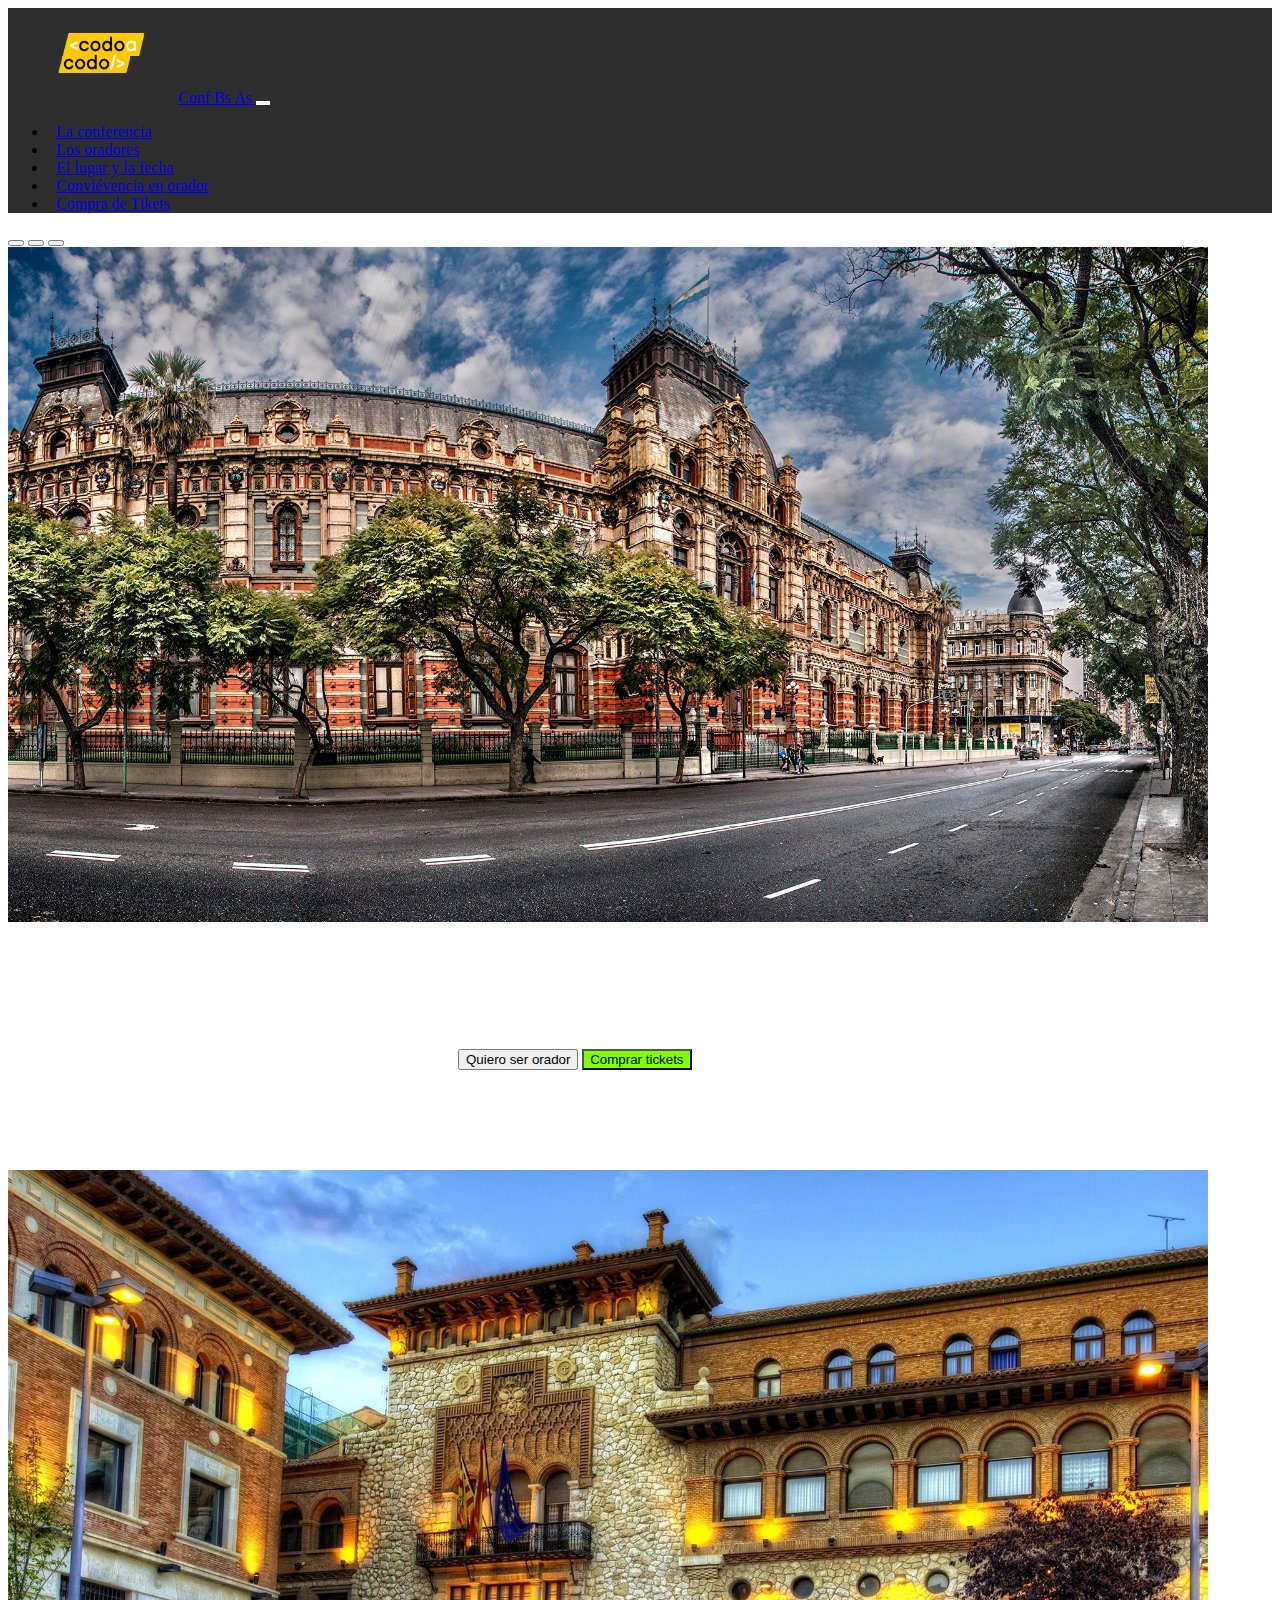
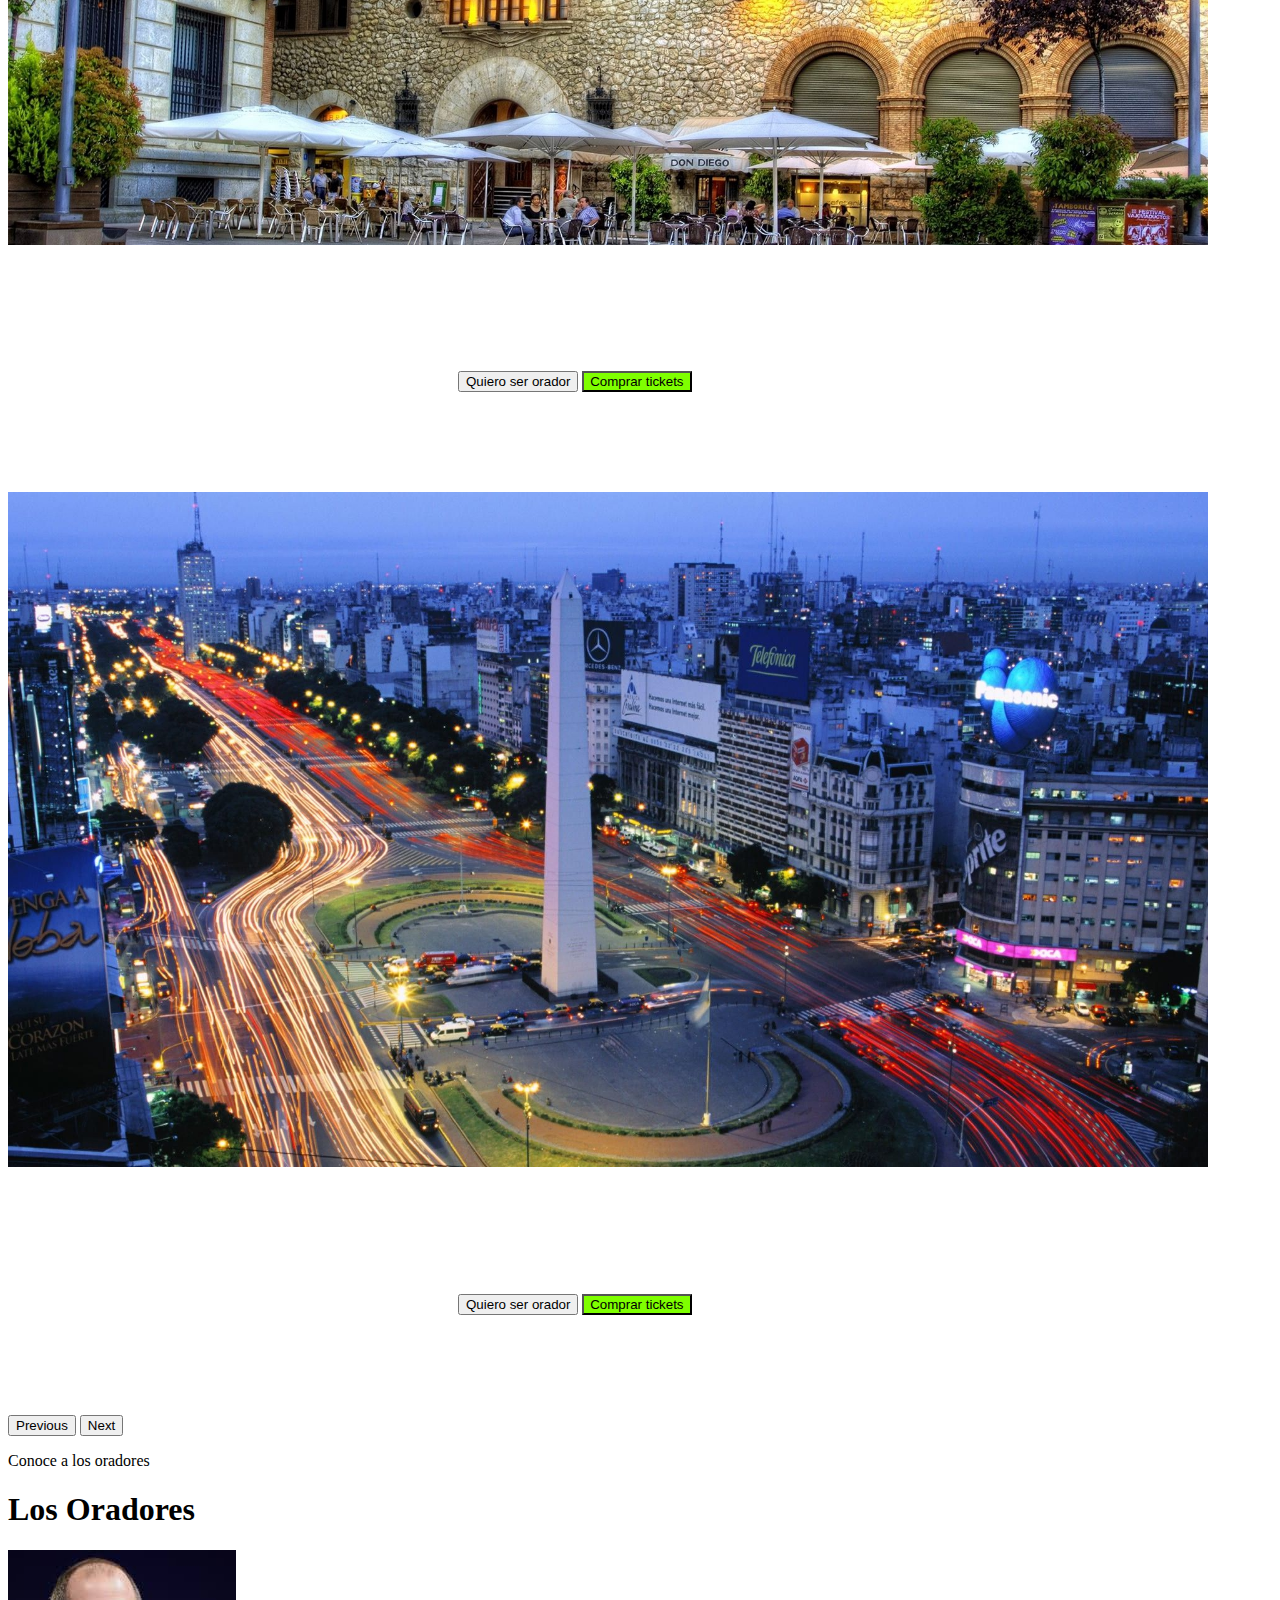
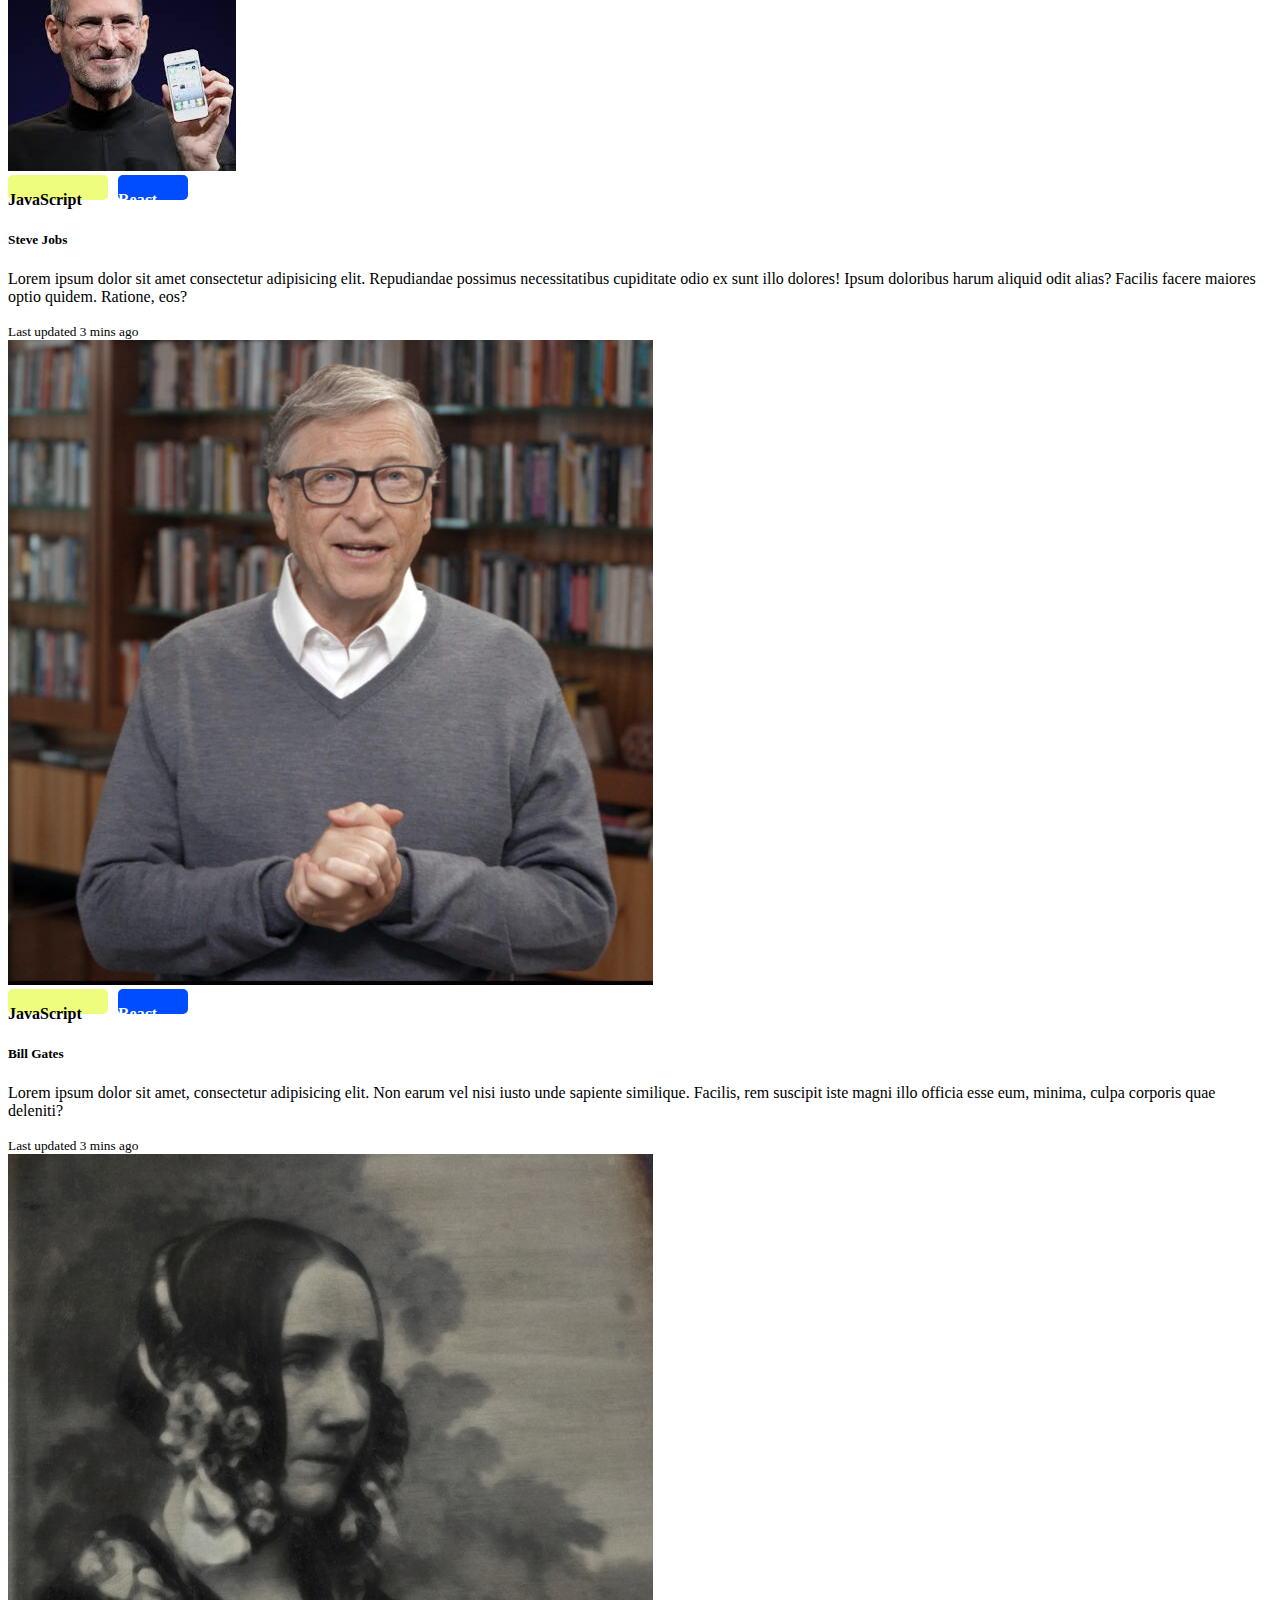
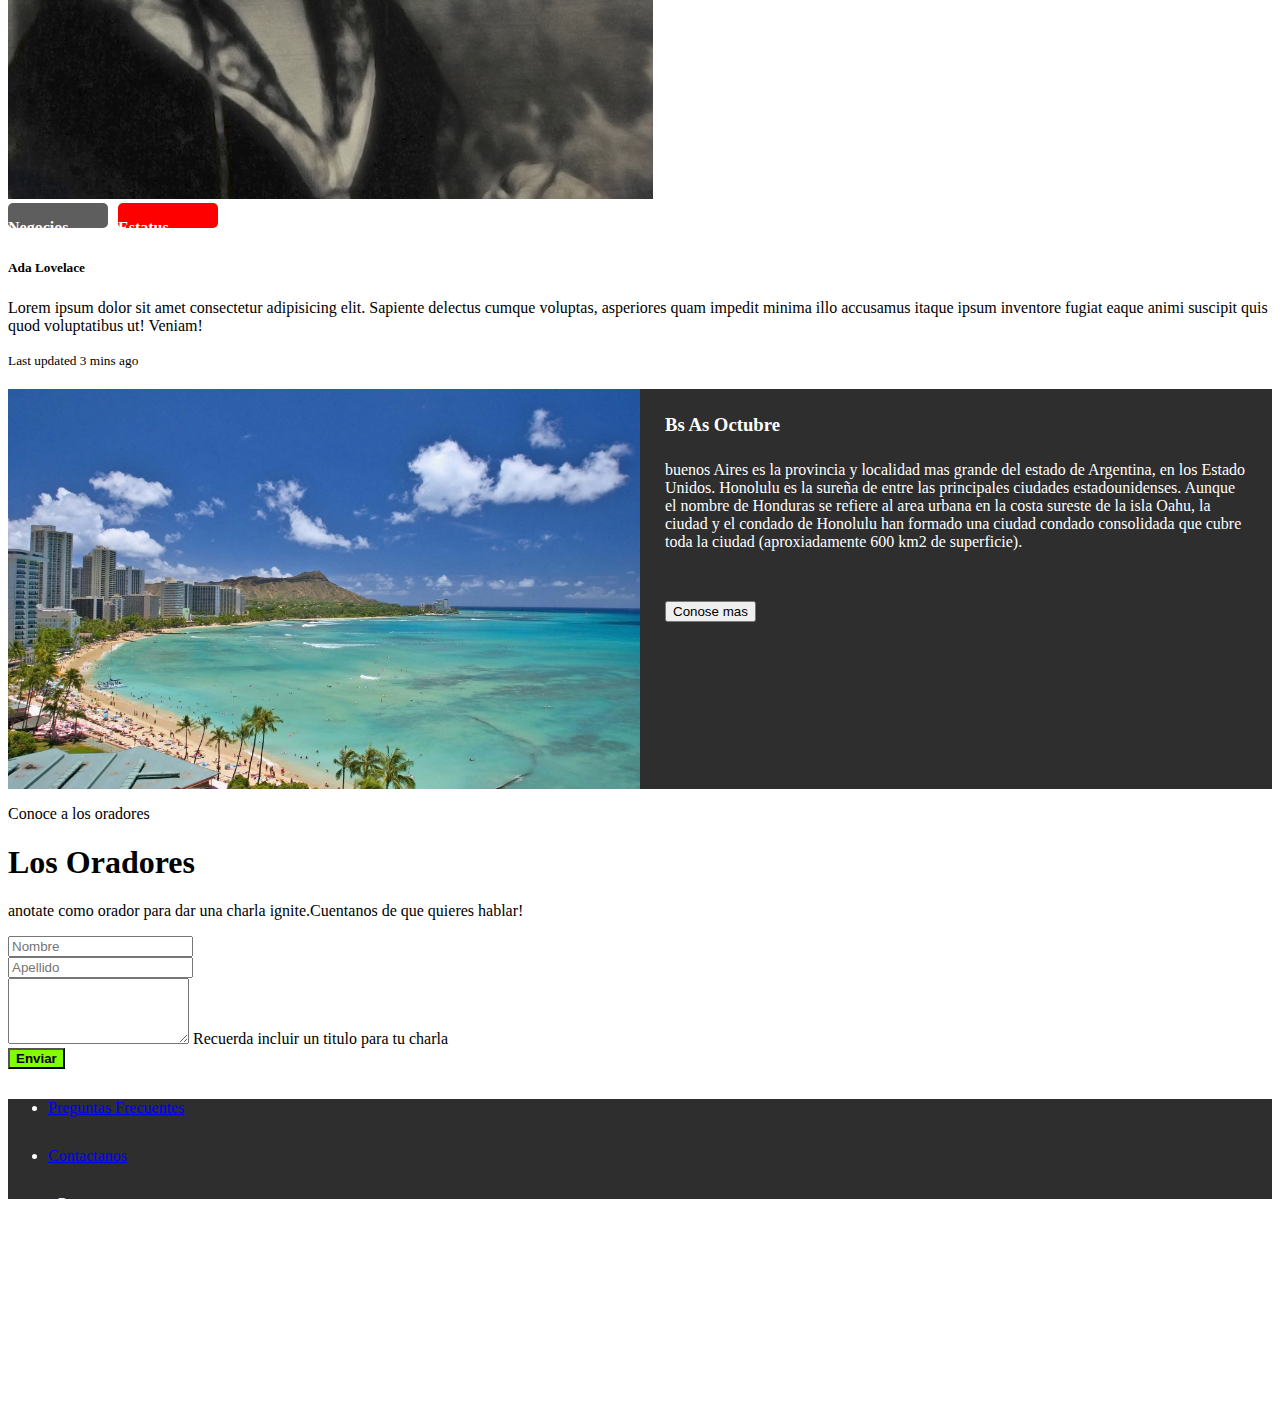
==== index.html @ 97eb902a "subiendo archivos" ====
<!doctype html>
<html lang="en">
  <head>
    <!-- Required meta tags -->
    <meta charset="utf-8">
    <meta name="viewport" content="width=device-width, initial-scale=1">

    <!-- Bootstrap CSS -->
    <link href="https://cdn.jsdelivr.net/npm/bootstrap@5.1.3/dist/css/bootstrap.min.css" rel="stylesheet" integrity="sha384-1BmE4kWBq78iYhFldvKuhfTAU6auU8tT94WrHftjDbrCEXSU1oBoqyl2QvZ6jIW3" crossorigin="anonymous">
    <link rel="stylesheet" href="estelos.css">
    <title>web codo a codo</title>
  </head>
  <body>

    <!--***************** nav *********************-->
    <nav class="navbar navbar-expand-lg navbar-light "style= "background-color: #2e2e2e;">
       
        <div class="container-fluid ">

          <!-- aca esta la imagen del logo -->
            <a class="navbar-brand  text-white" href="#">
            <img src="/img/logo (2).png" alt="" width="120" height="70" class="d-inline-block  imgg">Conf Bs As                
            </a>
            
            <!-- este es el boton de menu responsive -->
            <button class="navbar-toggler " type="button" data-bs-toggle="collapse" data-bs-target="#navbarSupportedContent" aria-controls="navbarSupportedContent" aria-expanded="false" aria-label="Toggle navigation">
                <span class="navbar-toggler-icon  "></span>
              </button>

              <div class=" collapse  navbar-collapse margenav" id="navbarSupportedContent">
                <!-- ms para colocar las listas a la derecha -->
                <ul class=" navbar-nav   ms-auto mb-2 mb-lg-0 ">
                  <!-- rounded para el boreder redondo -->
                  <li class="nav-item rounded mm">
                    <a class="nav-link  active text-white letrasa" aria-current="page" href="#">La conferencia</a>
                  </li>
                  <!-- mm para el margen de los botones -->
                  <li class="nav-item rounded mm ">
                    <a class="nav-link active text-white" aria-current="page" href="#">Los oradores</a>
                  </li>
                  <li class="nav-item rounded mm">
                    <a class="nav-link active text-white" aria-current="page" href="#">El lugar y la fecha</a>
                  </li>
                  <li class="nav-item  rounded mm">
                    <a class="nav-link active text-white" aria-current="page" href="#">Conviévencia en orador</a>
                  </li>
                  <li class="nav-item rounded mm compra">
                    <a class="nav-link active text-warning" aria-current="page" href="#">Compra de Tikets</a>
                  </li>
                  
                  </ul>
                  </div>             
            </div>
          </div>
        </div>
      </nav>
      <!--***************** nav fin *********************-->

      <!--***************** carusel *********************-->

      <div id="carouselExampleCaptions" class="carousel slide" data-bs-ride="carousel">
        <div class="carousel-indicators">
          <button type="button" data-bs-target="#carouselExampleCaptions" data-bs-slide-to="0" class="active" aria-current="true" aria-label="Slide 1"></button>
          <button type="button" data-bs-target="#carouselExampleCaptions" data-bs-slide-to="1" aria-label="Slide 2"></button>
          <button type="button" data-bs-target="#carouselExampleCaptions" data-bs-slide-to="2" aria-label="Slide 3"></button>
        </div>
        <div class="carousel-inner">
          <div class="carousel-item active bg-dark">
            <img src="/img/ba1.jpg" class="d-block w-100  bg-opacity-75 bg-dark " alt="...">
            <div class="carousel-caption d-none d-md-block llcentrartexto">
              <h5>Conf Bs As</h5>
              <p>Bs As llega por primera vez a Argentina. Un evento para compartir con nuestra comunidad el conocimiento y experiencia del los expertos que están creando el futuro de internet. Ven a conocer a miembros del evento,
                 a otros estudiantes de Codo a Codo y los oradores de primer nivel que tenemos para ti. Te esperamos!</p>
                 <button type="button" class="btn btn-outline-light">Quiero ser orador</button>
                 <button type="button" class="btn btncolor">Comprar tickets</button>
            </div>
          </div>
          <div class="carousel-item">
            <img src="img/ba2.jpg" class="d-block w-100" alt="...">
            <div class="carousel-caption d-none d-md-block llcentrartexto">
              <h5>Conf Bs As</h5>
              <p>Bs As llega por primera vez a Argentina. Un evento para compartir con nuestra comunidad el conocimiento y experiencia del los expertos que están creando el futuro de internet. Ven a conocer a miembros del evento, a otros estudiantes de Codo a Codo y los oradores de primer nivel que tenemos para ti. Te esperamos!</p>
              <button type="button" class="btn btn-outline-light">Quiero ser orador</button>

              <button type="button" class="btn btncolor">Comprar tickets</button>

            </div>
          </div>
          <div class="carousel-item">
            <img src="/img/ba3.jpg" class="d-block w-100" alt="...">
            <div class="carousel-caption d-none d-md-block llcentrartexto">
              <h5>Conf Bs As</h5>
              <p>Bs As llega por primera vez a Argentina. Un evento para compartir con nuestra comunidad el conocimiento y experiencia del los expertos que están creando el futuro de internet. Ven a conocer a miembros del evento, a otros estudiantes de Codo a Codo y los oradores de primer nivel que tenemos para ti. Te esperamos!</p>
              <button type="button" class="btn btn-outline-light">Quiero ser orador</button>

              <button type="button" class="btn btncolor">Comprar tickets</button>

            </div>
          </div>
        </div>
        <button class="carousel-control-prev" type="button" data-bs-target="#carouselExampleCaptions" data-bs-slide="prev">
          <span class="carousel-control-prev-icon" aria-hidden="true"></span>
          <span class="visually-hidden">Previous</span>
        </button>
        <button class="carousel-control-next" type="button" data-bs-target="#carouselExampleCaptions" data-bs-slide="next">
          <span class="carousel-control-next-icon" aria-hidden="true"></span>
          <span class="visually-hidden">Next</span>
        </button>
      </div>
      <!-- *******************fin carousel********************** -->
      <!-- *************************titulo********************** -->
      <div class="container">
        <div class="row">
          <div class="col-12">
            <p class="text-center mt-3">Conoce a los oradores</p>
          </div>
        </div>
      </div>
      <div class="container">
        <div class="row">
          <div class="col-12">
            <h1 class="text-center mt-1">Los Oradores</h1>
          </div>
        </div>
      </div>
        <!-- **************************fin titulo********************* -->
      <!-- ************************Card********************** --> 
      <div class="container">
      <div class="row row-cols-1 row-cols-md-3 g-4">
        <div class="col">
          <div class="card h-100">
            <img src="/img/steve.jpg" class="card-img-top" alt="...">
            <div class="card-body">
              <div class="grupodebotones">
              <div class="divbtnamarillo"><p class="text-center pdebtn ">JavaScript </p></div>
              <div class="btnazul"><p class="text-center  pdebtn" >React</p></div>
              </div>
              <h5 class="card-title">Steve Jobs</h5>
              <p class="card-text">Lorem ipsum dolor sit amet consectetur adipisicing elit. Repudiandae possimus necessitatibus cupiditate odio ex sunt illo dolores! Ipsum doloribus harum aliquid odit alias? Facilis facere maiores optio quidem. Ratione, eos?</p>
            </div>
            <div class="card-footer">
              <small class="text-muted">Last updated 3 mins ago</small>
            </div>
          </div>
        </div>
        
        <div class="col">
          <div class="card h-100">
            <img src="/img/bill.jpg" class="card-img-top" alt="...">
            <div class="card-body">
              <div class="grupodebotones">
                <div class="divbtnamarillo"><p class="text-center pdebtn ">JavaScript </p></div>
                <div class="btnazul"><p class="text-center  pdebtn" >React</p></div>
                </div>
              <h5 class="card-title">Bill Gates</h5>
              <p class="card-text">Lorem ipsum dolor sit amet, consectetur adipisicing elit. Non earum vel nisi iusto unde sapiente similique. Facilis, rem suscipit iste magni illo officia esse eum, minima, culpa corporis quae deleniti?</p>
            </div>
            <div class="card-footer">
              <small class="text-muted">Last updated 3 mins ago</small>
            </div>
          </div>
        </div>
        <div class="col">
          <div class="card h-100">
            <img src="/img/ada.jpeg" class="card-img-top" alt="...">
            <div class="card-body">
              <div class="grupodebotones">
              <div class="divbtngris"><p class="text-center pdebtn">Negocios</p></div>
               <div class="divbtnrojo"><p class="text-center pdebtn">Estatus </p></div>
              </div> 
              <h5 class="card-title">Ada Lovelace</h5>
              <p class="card-text">Lorem ipsum dolor sit amet consectetur adipisicing elit. Sapiente delectus cumque voluptas, asperiores quam impedit minima illo accusamus itaque ipsum inventore fugiat eaque animi suscipit quis quod voluptatibus ut! Veniam!</p>
            </div>
            <div class="card-footer">
              <small class="text-muted">Last updated 3 mins ago</small>
            </div>
          </div>
        </div>
      </div>
    </div>
    <!-- **************************card************************** -->
   
  <!-- ********************************medio pagina 2********************************* -->
  <div class="continetodo">
  <div class="foto"></div>
  <div class="gris">
    <h3 id="" class="h33">Bs As Octubre</h3>
      <p class="text-white h33"> buenos Aires es la provincia y localidad mas grande del estado de Argentina,
        en los Estado Unidos. Honolulu es la sureña de entre las principales ciudades 
        estadounidenses. Aunque el nombre de Honduras se refiere al area urbana en la costa
        sureste de la isla Oahu, la ciudad y el  condado de Honolulu han formado una ciudad
        condado consolidada que cubre toda la ciudad (aproxiadamente 600 km2 de superficie).

      </p>
      <button type="button" class="btn btn-outline-light" style="margin-left: 25px; margin-top: 25px;">Conose mas</button>
  </div>
</div>
  <!-- ************************************fin medio pagina 2********************************* -->
  <!-- *************************titulo********************** -->
  <div class="container">
    <div class="row">
      <div class="col-12">
        <p class="text-center mt-3">Conoce a los oradores</p>
      </div>
    </div>
  </div>
  <div class="container">
    <div class="row">
      <div class="col-12">
        <h1 class="text-center mt-1">Los Oradores</h1>
      </div>
    </div>
  </div>
  <div class="container">
    <div class="row">
      <div class="col-12">
        <p class="text-center mt-3">anotate como orador para dar una charla ignite.Cuentanos de que quieres hablar!      </div>
    </div>
  </div>
    <!-- **************************fin titulo********************* -->
    <!-- *************************formulairo********************** -->
    <div class="container formulario">
      <div class="row">
        <div class="col-3"></div>
        <div class="col-6">
          <form>
            <!-- 2 column grid layout with text inputs for the first and last names -->
            <div class="row mb-4">
              <div class="col">
                <div class="form-outline">
                  <input type="text" id="form6Example1" class="form-control" placeholder="Nombre"/>
                  
                </div>
              </div>
              <div class="col">
                <div class="form-outline">
                  <input type="text" id="form6Example2" class="form-control" placeholder="Apellido" />
                              </div>
              </div>
            </div>
          
            
          
            
          
            
          
            <!-- Message input -->
            <div class="form-outline mb-4">
              <textarea class="form-control" id="form6Example7" rows="4"></textarea>
              <label class="form-label" for="form6Example7" >Recuerda incluir un titulo para tu charla</label>
            </div>
          
            
            <div class="d-grid gap-2">
              
              <button class="btn btn-primary mb-4 btncolor pdebtn" type="button">Enviar</button>
            </div>
            <!-- Submit button -->
            
          </form>
        </div>
        </div>
      </div>

          
          <!-- **********************fin de formulario********************** --> 

<!-- ***************************footer***************************  -->
<footer class=".bg-dark.bg-gradient">
<ul class="nav justify-content-center">
  
  <li class="nav-item lista rounded rounded">
    <a class="nav-link text-white" href="#">Preguntas Frecuentes</a>
  </li>
  <li class="nav-item lista rounded rounded">
    <a class="nav-link text-white" href="#">Contactanos</a>
  </li>
  <li class="nav-item lista rounded separar">
    <a class="nav-link disabled text-white">Prensa</a>
  </li>
  <li class="nav-item lista rounded separar">
    <a class="nav-link disabled text-white">Conferencia</a>

  </li>
  <li class="nav-item lista rounded separar">
    <a class="nav-link disabled text-white">Terminos y condiciones</a>

  </li>
  <li class="nav-item lista rounded separar ">
    <a class="nav-link disabled text-white">Privacidad</a>
  </li>
  <li class="nav-item lista text-white rounded separar">
    <a class="nav-link disabled text-white">Estudiantes</a>
  </li>
</ul>
</footer>
<!-- ***************************footer final*********************  -->

    <!-- Optional JavaScript; choose one of the two! -->

    <!-- Option 1: Bootstrap Bundle with Popper -->
    <script src="https://cdn.jsdelivr.net/npm/bootstrap@5.1.3/dist/js/bootstrap.bundle.min.js" integrity="sha384-ka7Sk0Gln4gmtz2MlQnikT1wXgYsOg+OMhuP+IlRH9sENBO0LRn5q+8nbTov4+1p" crossorigin="anonymous"></script>

    <!-- Option 2: Separate Popper and Bootstrap JS -->
    <!--
    <script src="https://cdn.jsdelivr.net/npm/@popperjs/core@2.10.2/dist/umd/popper.min.js" integrity="sha384-7+zCNj/IqJ95wo16oMtfsKbZ9ccEh31eOz1HGyDuCQ6wgnyJNSYdrPa03rtR1zdB" crossorigin="anonymous"></script>
    <script src="https://cdn.jsdelivr.net/npm/bootstrap@5.1.3/dist/js/bootstrap.min.js" integrity="sha384-QJHtvGhmr9XOIpI6YVutG+2QOK9T+ZnN4kzFN1RtK3zEFEIsxhlmWl5/YESvpZ13" crossorigin="anonymous"></script>
    -->
  </body>
</html>
---- estelos.css ----
/* *******************nav******************* */
/* tamaño de la imagen logo*/
.imgg{
    margin-top: 25px; /* margen superior*/
    margin-left: 50px; /* margen izquierdo*/
  }
  /* margen derecho del nav */
  .margenav{
  margin-right: 50px; /* margen derecho*/
  }
  /* cambiar el color del boton del menu responsibo */
  .navbar-toggler .navbar-toggler-icon{
  background-image: url("data:image/svg+xml,%3csvg xmlns='http://www.w3.org/2000/svg' viewBox='0 0 30 30'%3e%3cpath stroke='rgba%28255, 255, 255, 1%29' stroke-linecap='round' stroke-miterlimit='10' stroke-width='2' d='M4 7h22M4 15h22M4 23h22'/%3e%3c/svg%3e"); 
  }
  .navbar-light .navbar-toggler{
  border: 1px solid white; /* borde del boton del menu responsivo*/ 
  } 
  /*hover cuando paso el mause cambia de color boton*/
  .nav-item:hover{
  background-color: #696969de;  /* color del boton*/
  
  }
  /* cambia de color cuando paso el mause a verde de compra */
  .compra:hover{
  background-color: #1cf10983;  /* color del boton*/
  }
  /*separacion entre los botones*/
  .mm{
  padding-left: 8px;    /* separacion entre los botones*/
  padding-right: 8px;  /* separacion entre los botones*/
  }
  
  /* ********************fin nav*********************** */
  
  
  /* *******************carousel******************* */
  
  .slide img {
    height: 75vh ; /* 75% de la pantalla */
    
  }
  
  .llcentrartexto{
  margin-left: 450px; /* margen izquierdo*/
  margin-bottom: 100px; /* margen inferior*/
  color: white; /* color del texto*/
  font-size: 15px; /* tamaño de la letra*/
  }
  .btncolor{
  background-color: rgb(129, 239, 20); /* color del boton*/
  }
  .btncolor:hover{
  background-color: #1cf109; /* color del boton cuando paso el mause*/
  color: white; /* color del texto*/
  }
  /* ********************fin carrousel*********************** */
  /* **********************card*********************** */
  .ptipobtn{
  background-color: rgb(255, 89, 0); /* color del boton*/
  
  
  }
  .divbtnamarillo{
  background-color: #eefd7d;
  height: 25px; /* altura de la linea*/
  width: 100px; /* ancho de la linea*/
  border-radius: 5px; /* redondear los bordes*/
  margin-bottom: 10px; /* margen inferior*/
  
  
  }
  .grupodebotones{
  display: flex; /* agrupar los botones*/
  
  }
  .btnazul{
  background-color: #004cff;
  height: 25px; /* altura de la linea*/
  width: 70px; /* ancho de la linea*/
  margin-left: 10px; /* margen izquierdo*/
  border-radius: 5px; /* redondear los bordes*/
  margin-bottom: 10px; /* margen inferior*/
  
  color:white;
  
  }
  .pdebtn{
  font-weight: bold; /* negrita*/
  }
  .divbtngris{
  background-color: #5e5e5e;
  color: white;
  height: 25px; /* altura de la linea*/
  width: 100px; /* ancho de la linea*/
  border-radius: 5px; /* redondear los bordes*/
  margin-bottom: 10px; /* margen inferior*/
  
  
  }
  .divbtnrojo{
  background-color: #ff0000;
  color: white;
  margin-left: 10px; /* margen izquierdo*/
  height: 25px; /* altura de la linea*/
  width: 100px; /* ancho de la linea*/
  border-radius: 5px; /* redondear los bordes*/
  margin-bottom: 10px; /* margen inferior*/
  }
  /* ***********************fin card***********************  */
  
  
  /* ***********************medio pagina ***********************  */
  .continetodo{
  display: flex; /* agrupar los botones*/
  margin-top:  20px; /* margen superior*/
  
  }
  .gris{
  background-color: #2e2e2e;  /* color del boton*/
  height: 400px; /* altura de la linea*/
  width: 50%; /* ancho de la linea*/
  margin-top: 20px; /* margen superior*/
  margin-bottom: 20px; /* margen inferior*/
  margin-left: 0px;   /* margen izquierdo*/
  margin-right: 0px; /* margen derecho*/
  padding: 0px; /* relleno*/
  margin: 0px; /* margen*/
  }
  .foto{
  background-image: url(/img/honolulu.jpg); /* imagen de fondo*/
  background-size: cover; /* tamaño de la imagen*/
  background-position: center; /* posicion de la imagen*/ 
  height: 400px; /* altura de la linea*/
  width: 50%; /* ancho de la linea*/
  margin-top: 20px; /* margen superior*/ 
  margin-bottom: 20px;  /* margen inferior*/
  margin-left: 0px; /* margen izquierdo*/
  margin-right: 0px; /* margen derecho*/
  padding: 0px; /* relleno*/
  margin: 0px; /* margen*/
  }
  .h33{
  color: white;    /* color del texto*/
  margin-top: 25px; /* margen superior*/
  margin-bottom: 25px; /* margen inferior*/
  margin-right: 25px; /* margen derecho*/
  margin-left: 25px; /* margen izquierdo*/
  }
  
  /* *************************fin medio pagina***********************  */
  
  /* ************************formulario************************ */
  .btncolor{
  background-color: chartreuse; /* color del boton*/
  
  }
  /* ***************************fin formulaio********************* */
  /* *******************footer******************* */
  footer{
  background-color: #2e2e2e; /* color del boton*/
  height: 100px; /* altura de la linea*/
  margin-top: 20px; /* margen superior*/
  }
  .lista {
  
  margin-top: 30px;   /* margen superior*/
  color:white    /* color del texto*/
  }
  .separar{
  padding-left: 10px; /* separacion entre los botones*/
  padding-right: 10px;    /* separacion entre los botones*/
  }
  /* **********************footer fin********************* */
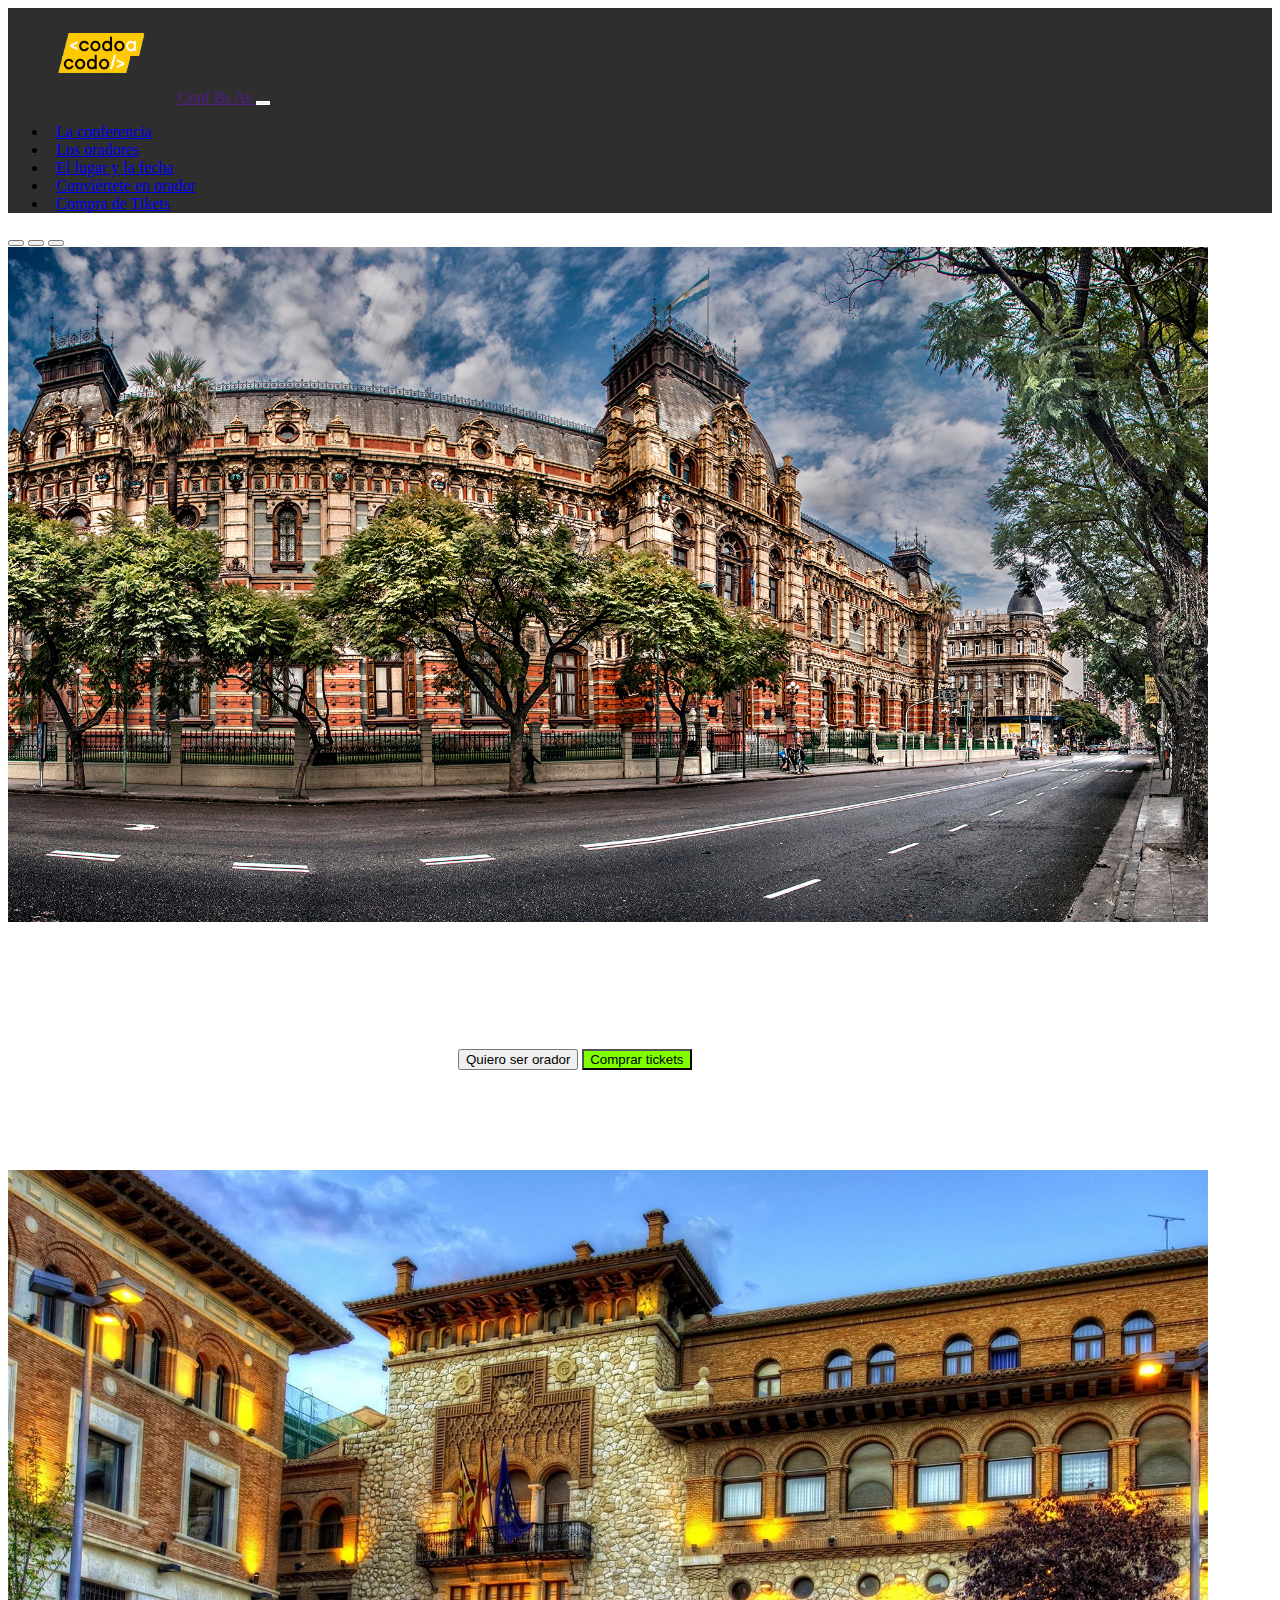
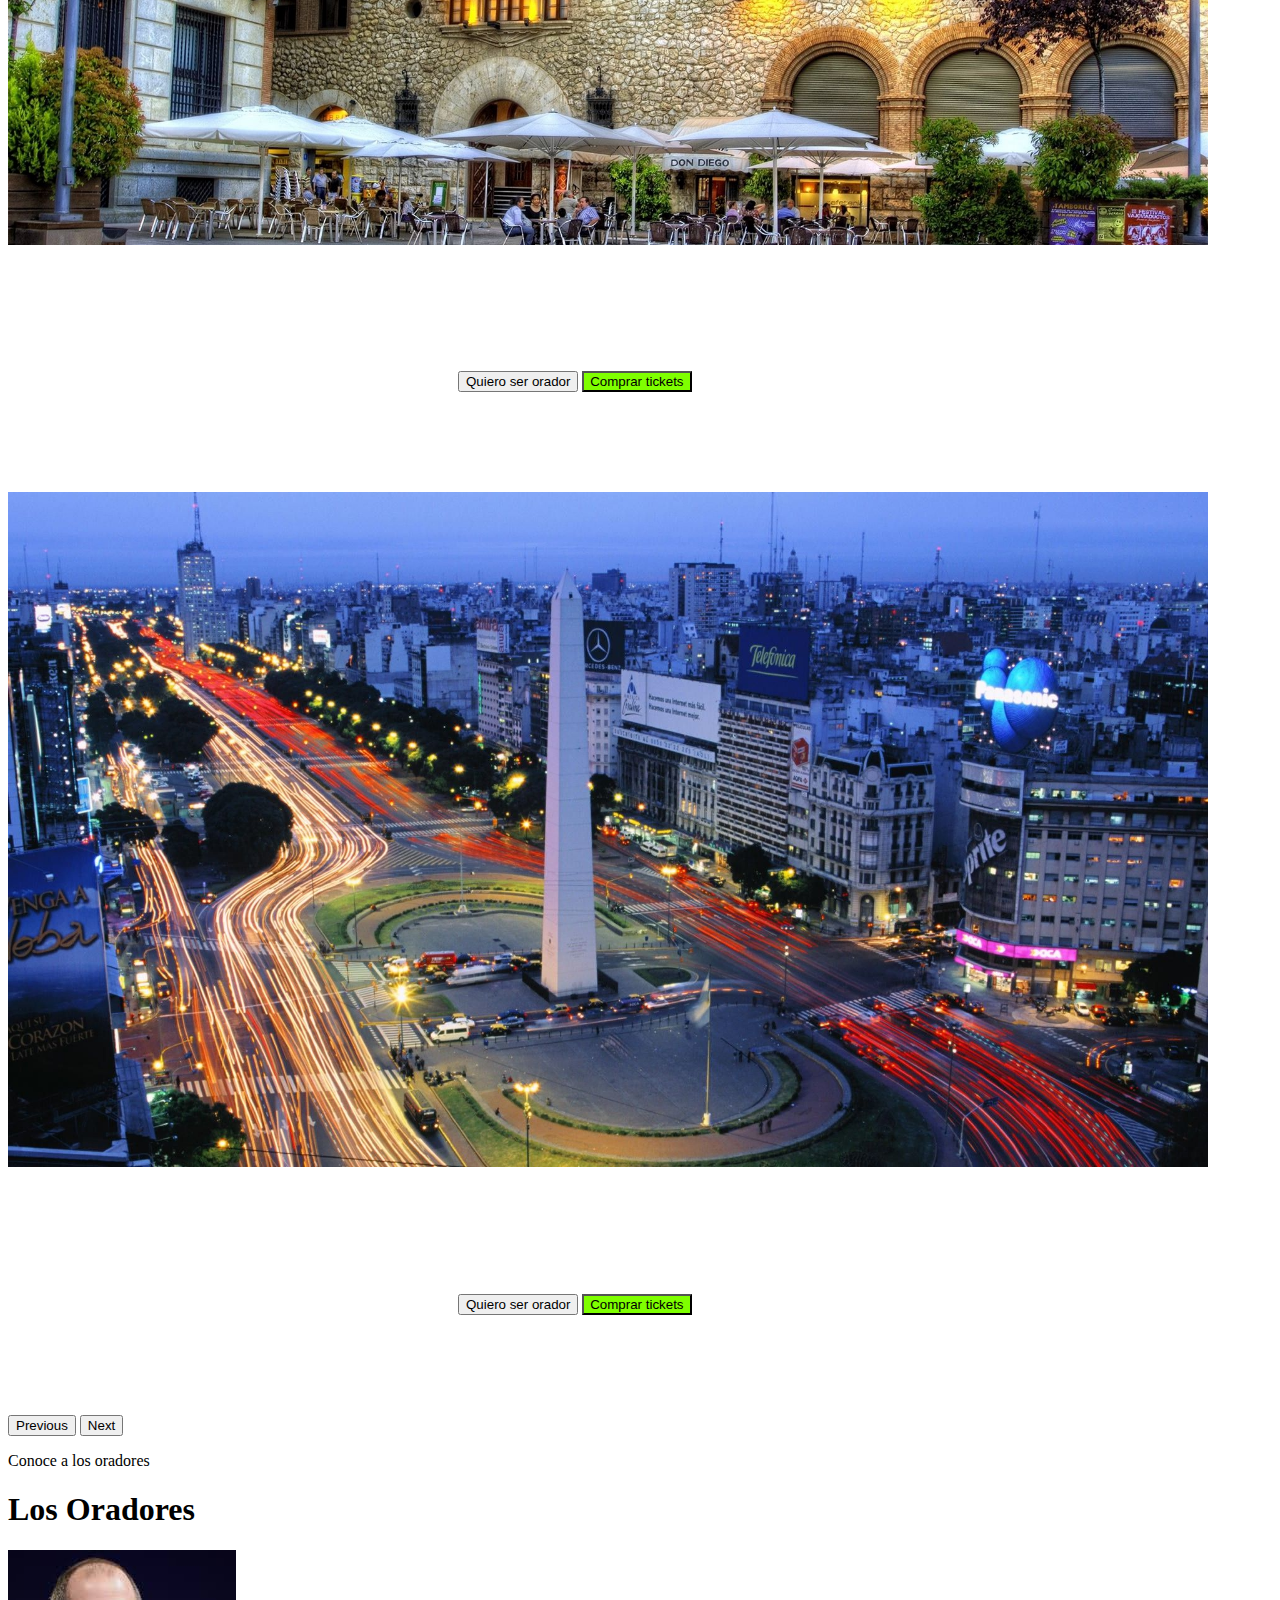
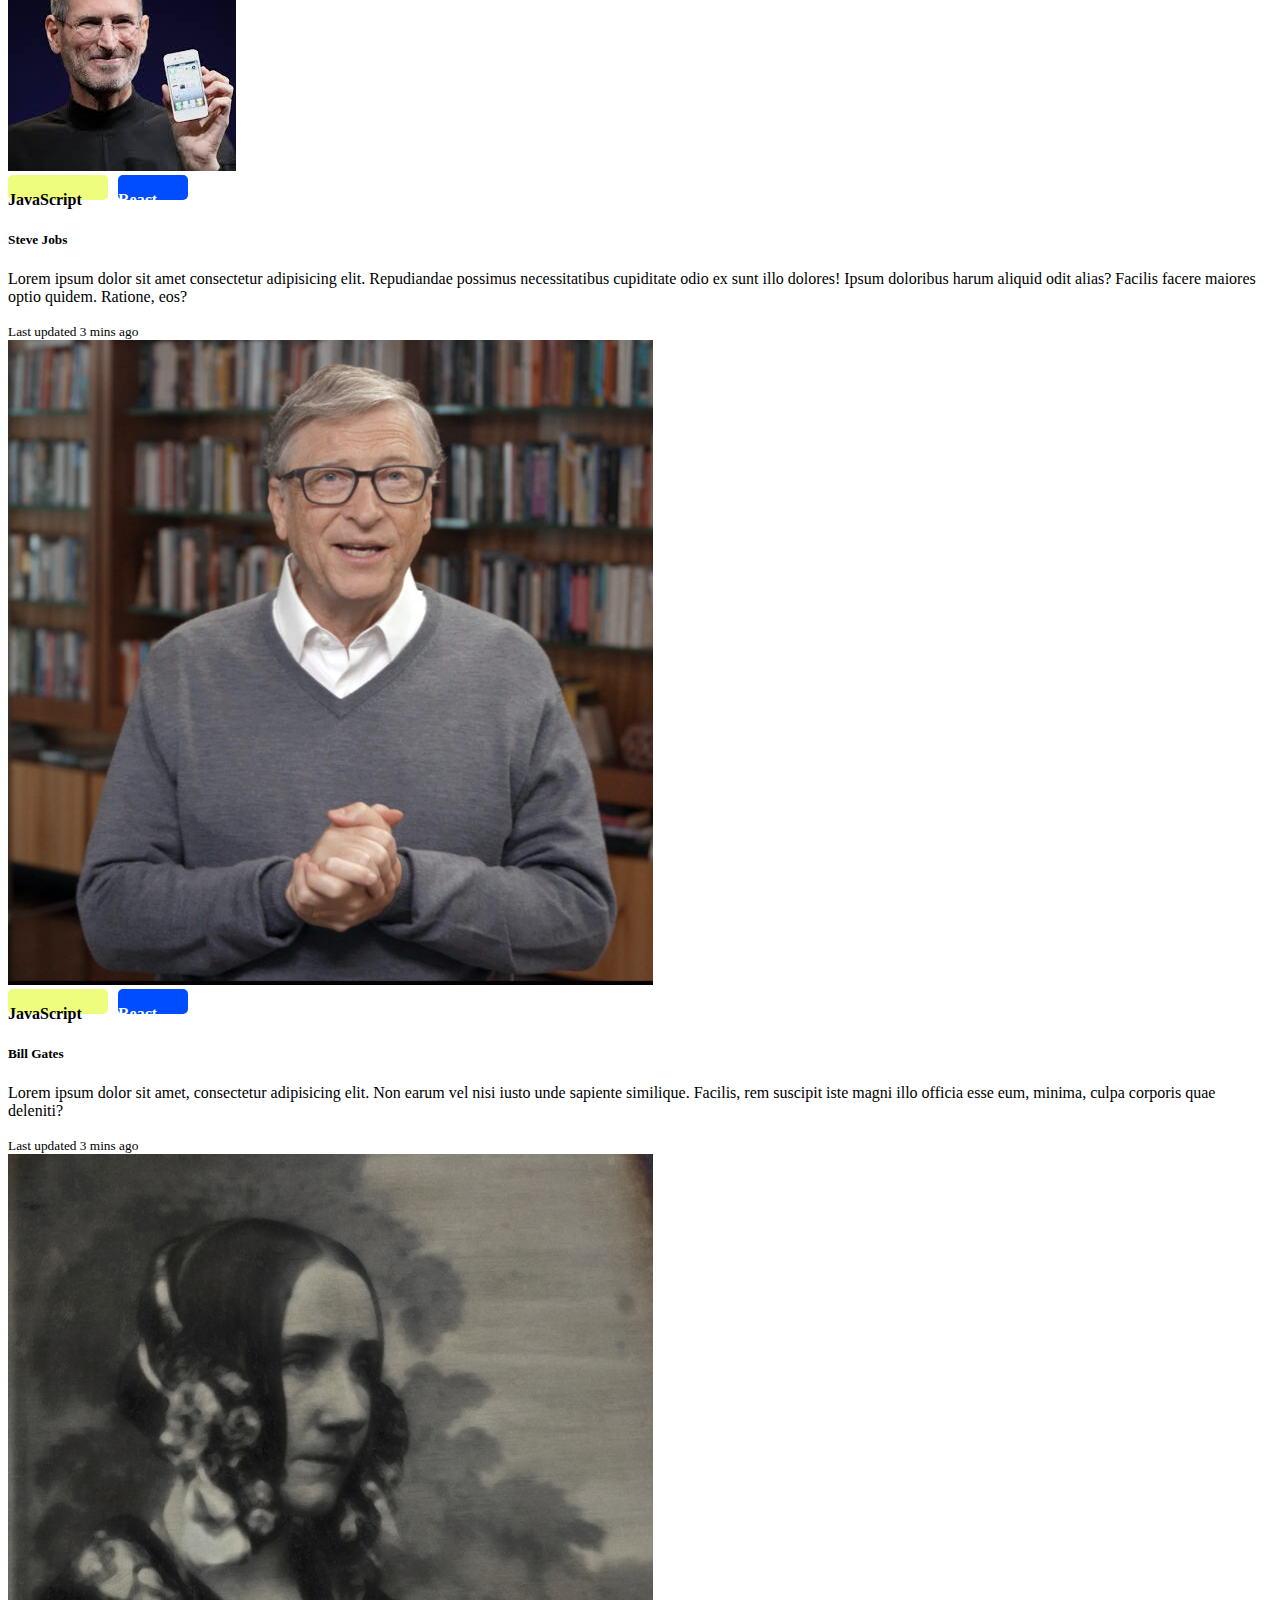
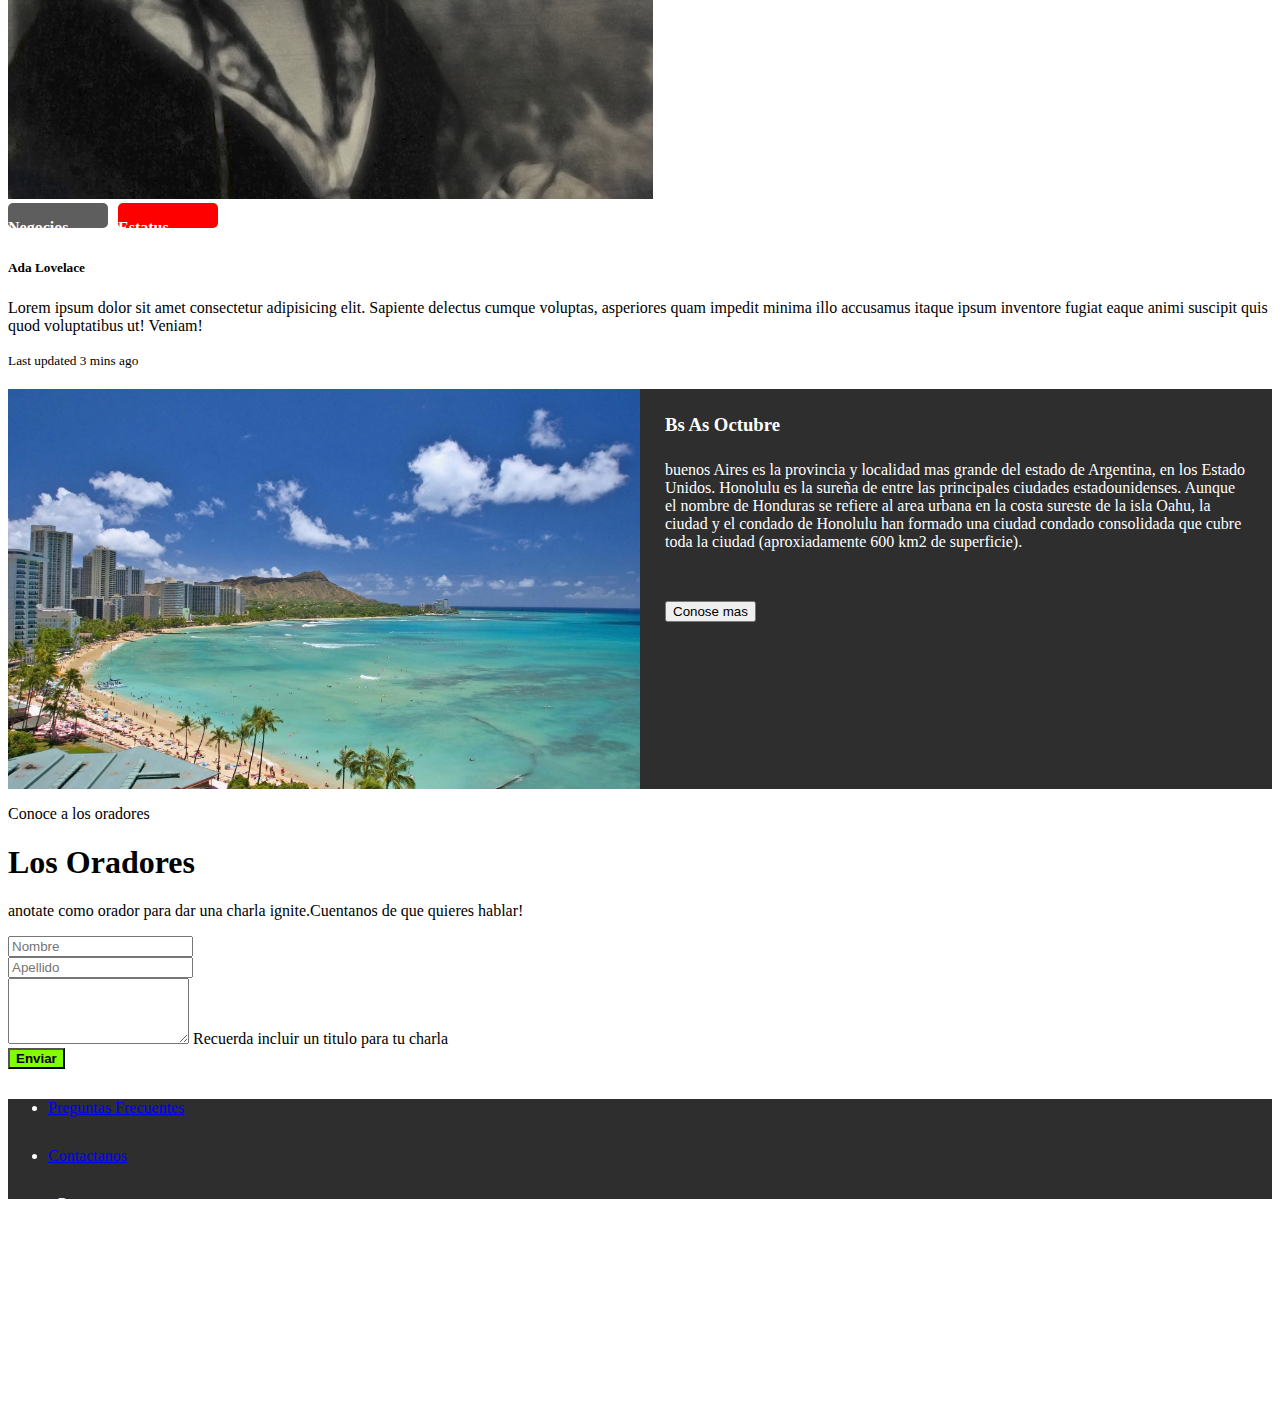
==== commit 9fa479f4: "subiendo archivos" ====
--- a/index.html
+++ b/index.html
@@ -18,8 +18,8 @@
         <div class="container-fluid ">
 
           <!-- aca esta la imagen del logo -->
-            <a class="navbar-brand  text-white" href="#">
-            <img src="/img/logo (2).png" alt="" width="120" height="70" class="d-inline-block  imgg">Conf Bs As                
+            <a class="navbar-brand  text-white" href="">
+            <img src="img/logo.png" alt="" width="120" height="70" class="d-inline-block  imgg">Conf Bs As                
             </a>
             
             <!-- este es el boton de menu responsive -->
@@ -36,16 +36,16 @@
                   </li>
                   <!-- mm para el margen de los botones -->
                   <li class="nav-item rounded mm ">
-                    <a class="nav-link active text-white" aria-current="page" href="#">Los oradores</a>
+                    <a class="nav-link active text-white" aria-current="page" href="#oradores">Los oradores</a>
                   </li>
                   <li class="nav-item rounded mm">
                     <a class="nav-link active text-white" aria-current="page" href="#">El lugar y la fecha</a>
                   </li>
                   <li class="nav-item  rounded mm">
-                    <a class="nav-link active text-white" aria-current="page" href="#">Conviévencia en orador</a>
+                    <a class="nav-link active text-white" aria-current="page" href="#">Conviértete en orador</a>
                   </li>
                   <li class="nav-item rounded mm compra">
-                    <a class="nav-link active text-warning" aria-current="page" href="#">Compra de Tikets</a>
+                    <a class="nav-link active text-warning" aria-current="page" href="indexpag2.html">Compra de Tikets</a>
                   </li>
                   
                   </ul>
@@ -66,7 +66,7 @@
         </div>
         <div class="carousel-inner">
           <div class="carousel-item active bg-dark">
-            <img src="/img/ba1.jpg" class="d-block w-100  bg-opacity-75 bg-dark " alt="...">
+            <img src="img/bauno.jpg" class="d-block w-100  " alt="...">
             <div class="carousel-caption d-none d-md-block llcentrartexto">
               <h5>Conf Bs As</h5>
               <p>Bs As llega por primera vez a Argentina. Un evento para compartir con nuestra comunidad el conocimiento y experiencia del los expertos que están creando el futuro de internet. Ven a conocer a miembros del evento,
@@ -87,7 +87,7 @@
             </div>
           </div>
           <div class="carousel-item">
-            <img src="/img/ba3.jpg" class="d-block w-100" alt="...">
+            <img src="img/ba3.jpg" class="d-block w-100" alt="...">
             <div class="carousel-caption d-none d-md-block llcentrartexto">
               <h5>Conf Bs As</h5>
               <p>Bs As llega por primera vez a Argentina. Un evento para compartir con nuestra comunidad el conocimiento y experiencia del los expertos que están creando el futuro de internet. Ven a conocer a miembros del evento, a otros estudiantes de Codo a Codo y los oradores de primer nivel que tenemos para ti. Te esperamos!</p>
@@ -109,10 +109,10 @@
       </div>
       <!-- *******************fin carousel********************** -->
       <!-- *************************titulo********************** -->
-      <div class="container">
+      <div class="container"id="oradores">
         <div class="row">
           <div class="col-12">
-            <p class="text-center mt-3">Conoce a los oradores</p>
+            <p class="text-center mt-3" >Conoce a los oradores</p>
           </div>
         </div>
       </div>
@@ -129,7 +129,7 @@
       <div class="row row-cols-1 row-cols-md-3 g-4">
         <div class="col">
           <div class="card h-100">
-            <img src="/img/steve.jpg" class="card-img-top" alt="...">
+            <img src="img/steve.jpg" class="card-img-top" alt="...">
             <div class="card-body">
               <div class="grupodebotones">
               <div class="divbtnamarillo"><p class="text-center pdebtn ">JavaScript </p></div>
@@ -146,7 +146,7 @@
         
         <div class="col">
           <div class="card h-100">
-            <img src="/img/bill.jpg" class="card-img-top" alt="...">
+            <img src="img/bill.jpg" class="card-img-top" alt="...">
             <div class="card-body">
               <div class="grupodebotones">
                 <div class="divbtnamarillo"><p class="text-center pdebtn ">JavaScript </p></div>
@@ -162,7 +162,7 @@
         </div>
         <div class="col">
           <div class="card h-100">
-            <img src="/img/ada.jpeg" class="card-img-top" alt="...">
+            <img src="img/ada.jpeg" class="card-img-top" alt="...">
             <div class="card-body">
               <div class="grupodebotones">
               <div class="divbtngris"><p class="text-center pdebtn">Negocios</p></div>
--- a/estelos.css
+++ b/estelos.css
@@ -128,7 +128,7 @@
   margin: 0px; /* margen*/
   }
   .foto{
-  background-image: url(/img/honolulu.jpg); /* imagen de fondo*/
+  background-image: url(img/honolulu.jpg); /* imagen de fondo*/
   background-size: cover; /* tamaño de la imagen*/
   background-position: center; /* posicion de la imagen*/ 
   height: 400px; /* altura de la linea*/
